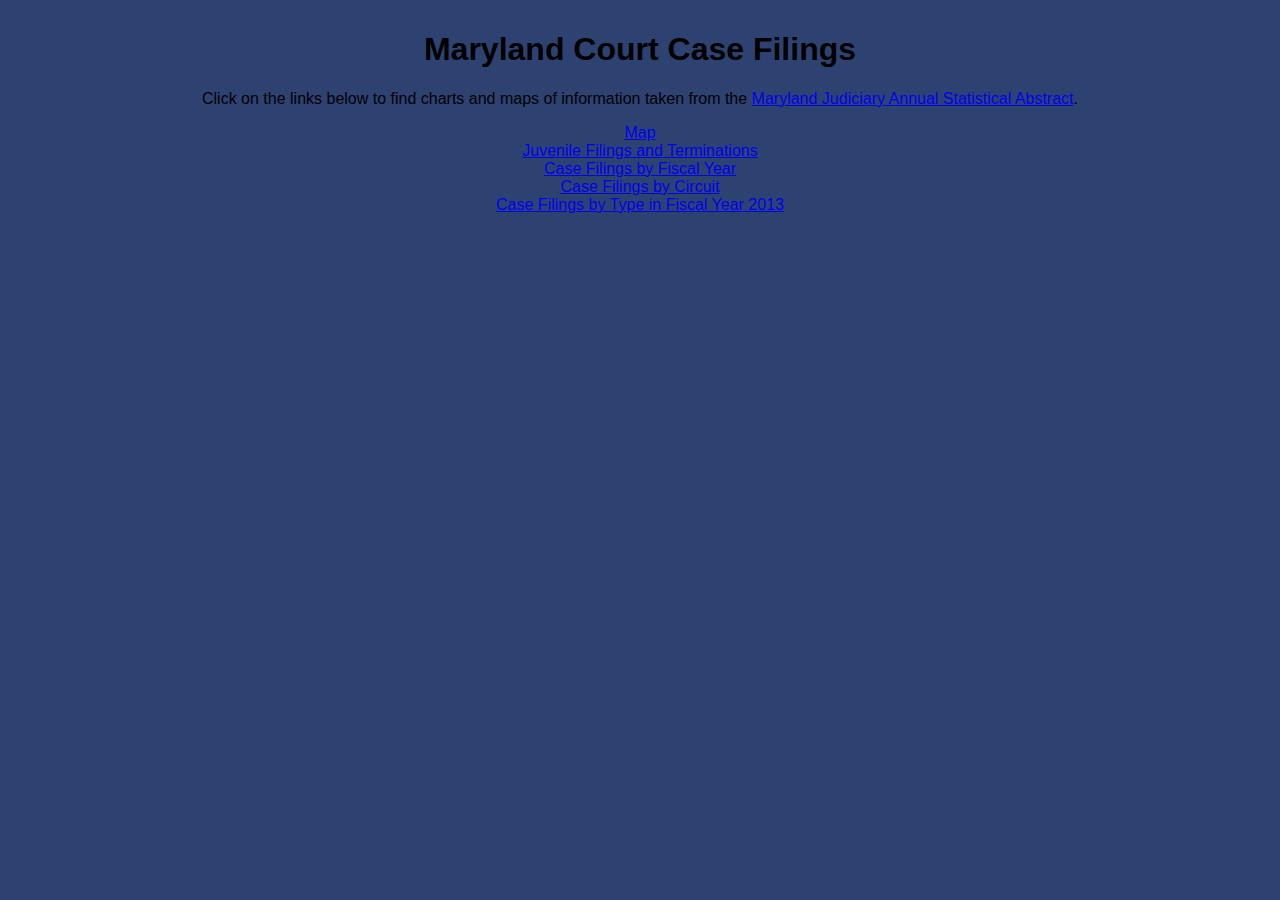
==== index.html @ 3bf5164f "Update index.html" ====
<!DOCTYPE html>
<html>
<head>
<link rel="stylesheet" type="text/css" href="stylesheet.css">
<title>Team 3 Project</title>
</head>
<style>
  body{background-color:#2E4272;}
  div{background-color:#ADB5C8;
    padding:10px;}
  </style>

<body>
<h1>Maryland Court Case Filings</h1>
 <p> Click on the links below to find charts and maps of information taken from the <a href="http://msa.maryland.gov/megafile/msa/speccol/sc5300/sc5339/000113/019000/019833/unrestricted/20140928e.pdf">Maryland Judiciary Annual Statistical Abstract</a>.</p>
<a href="map.html">Map</a><br>
<a href="chart 1 (juvenile filings and terminations).html">Juvenile Filings and Terminations</a><br>
<a href="chart 2 (cases filed by fiscal year).html">Case Filings by Fiscal Year</a><br>
<a href="Maryland case filing by circuit.html">Case Filings by Circuit</a><br>
<a href="Maryland case filings by type in FY 2013.html">Case Filings by Type in Fiscal Year 2013</a><br>
</body>
---- stylesheet.css ----
h1 {
	font-family: Arial; 
	text-align: center; 
	padding-top: 10px
	}
	
.banner {
	text-align: center;
	padding-bottom: 10px;
	}
	
body {
	font-family: Arial;
	text-align: center;
	}
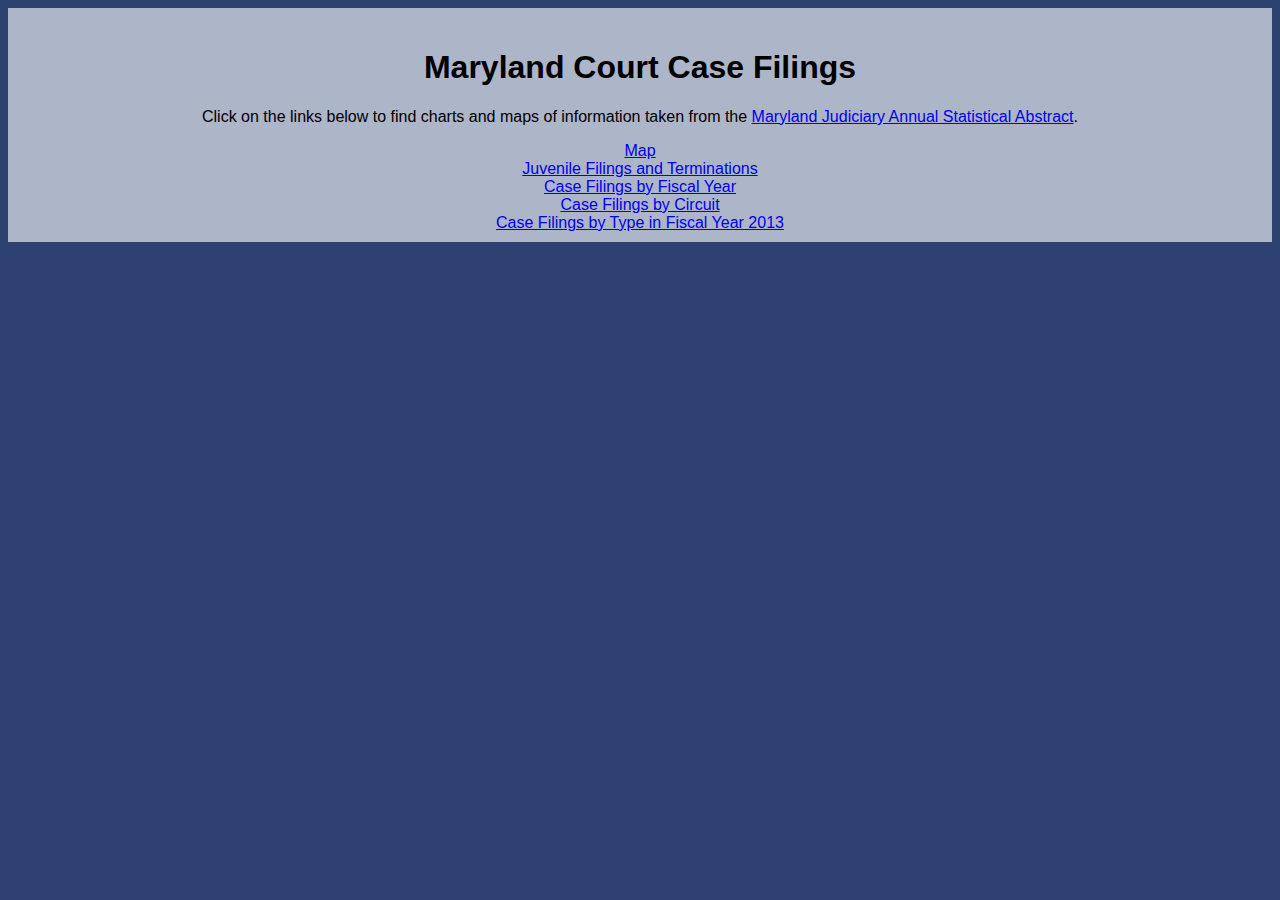
==== commit 594c7c64: "Update index.html" ====
--- a/index.html
+++ b/index.html
@@ -11,6 +11,7 @@
   </style>
 
 <body>
+  <div>
 <h1>Maryland Court Case Filings</h1>
  <p> Click on the links below to find charts and maps of information taken from the <a href="http://msa.maryland.gov/megafile/msa/speccol/sc5300/sc5339/000113/019000/019833/unrestricted/20140928e.pdf">Maryland Judiciary Annual Statistical Abstract</a>.</p>
 <a href="map.html">Map</a><br>
@@ -18,4 +19,5 @@
 <a href="chart 2 (cases filed by fiscal year).html">Case Filings by Fiscal Year</a><br>
 <a href="Maryland case filing by circuit.html">Case Filings by Circuit</a><br>
 <a href="Maryland case filings by type in FY 2013.html">Case Filings by Type in Fiscal Year 2013</a><br>
+</div>
 </body>
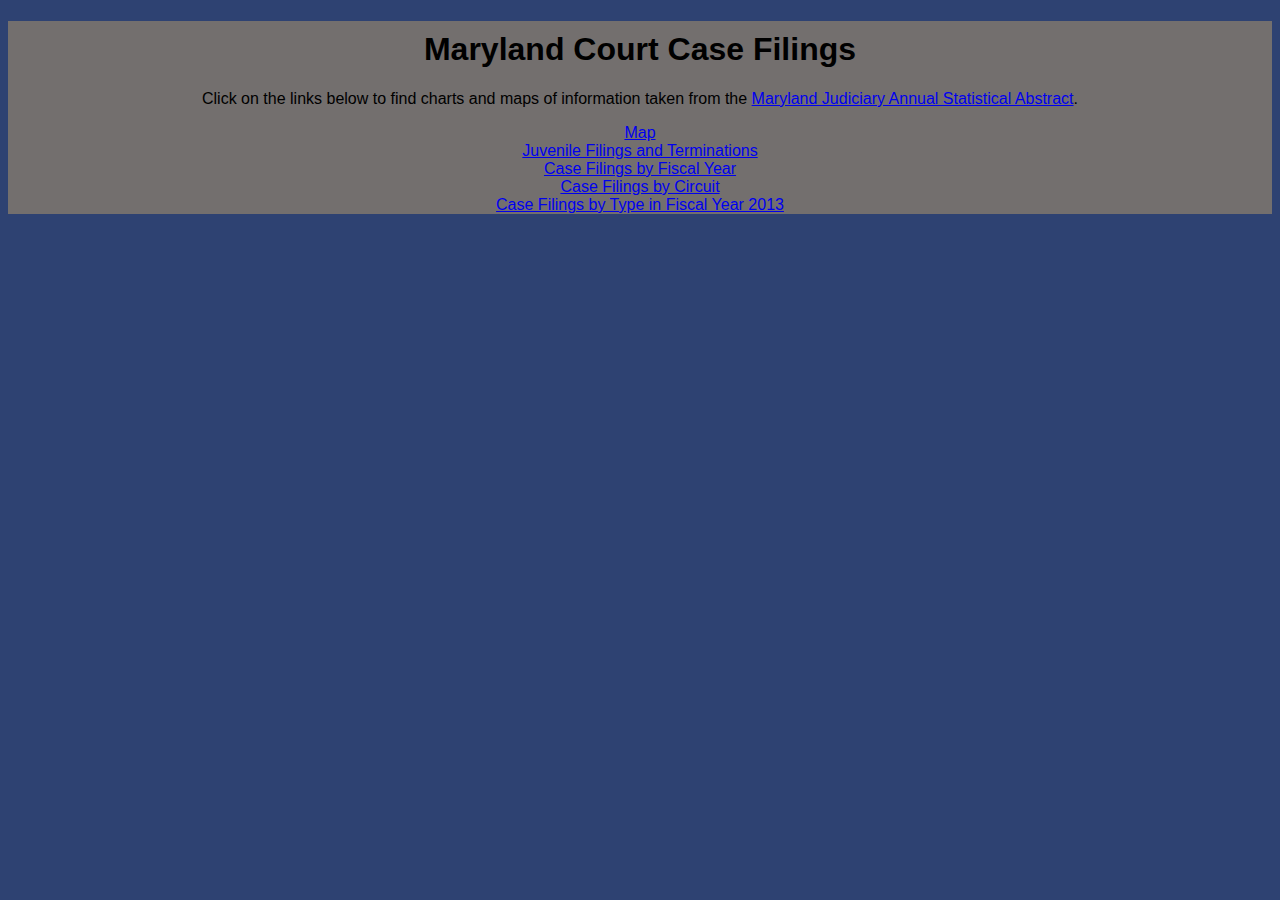
==== commit 93319165: "Update index.html" ====
--- a/index.html
+++ b/index.html
@@ -5,15 +5,14 @@
 <title>Team 3 Project</title>
 </head>
 <style>
+div{background-color:#736F6E;}
   body{background-color:#2E4272;}
-  div{background-color:#ADB5C8;
-    padding:10px;}
   </style>
 
 <body>
-  <div>
+<div>
 <h1>Maryland Court Case Filings</h1>
- <p> Click on the links below to find charts and maps of information taken from the <a href="http://msa.maryland.gov/megafile/msa/speccol/sc5300/sc5339/000113/019000/019833/unrestricted/20140928e.pdf">Maryland Judiciary Annual Statistical Abstract</a>.</p>
+<p> Click on the links below to find charts and maps of information taken from the <a href="http://msa.maryland.gov/megafile/msa/speccol/sc5300/sc5339/000113/019000/019833/unrestricted/20140928e.pdf">Maryland Judiciary Annual Statistical Abstract</a>.</p>
 <a href="map.html">Map</a><br>
 <a href="chart 1 (juvenile filings and terminations).html">Juvenile Filings and Terminations</a><br>
 <a href="chart 2 (cases filed by fiscal year).html">Case Filings by Fiscal Year</a><br>
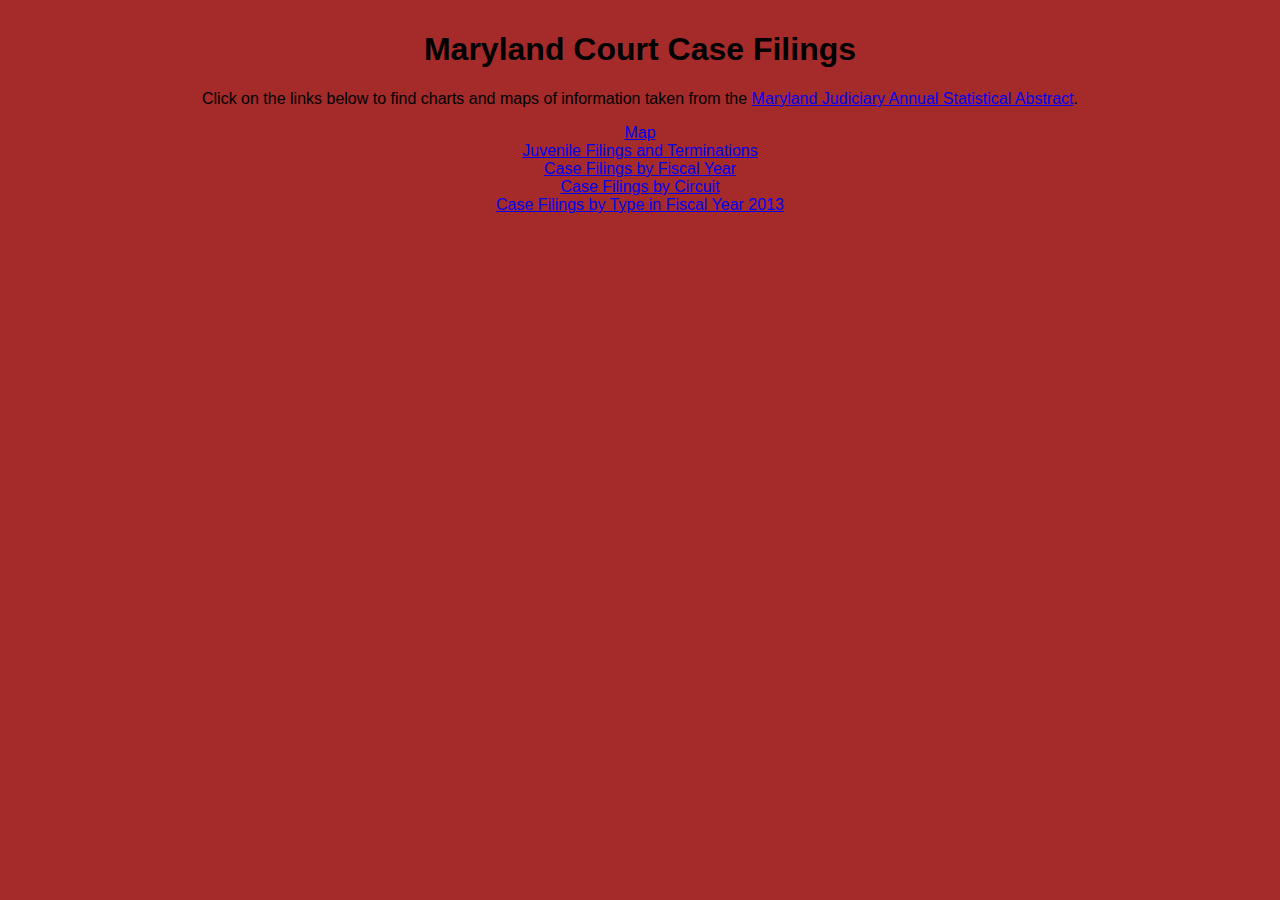
==== commit 705dbf12: "Update index.html" ====
--- a/index.html
+++ b/index.html
@@ -5,8 +5,7 @@
 <title>Team 3 Project</title>
 </head>
 <style>
-div{background-color:#736F6E;}
-  body{background-color:#2E4272;}
+  body{background-color:#A52A2A;}
   </style>
 
 <body>
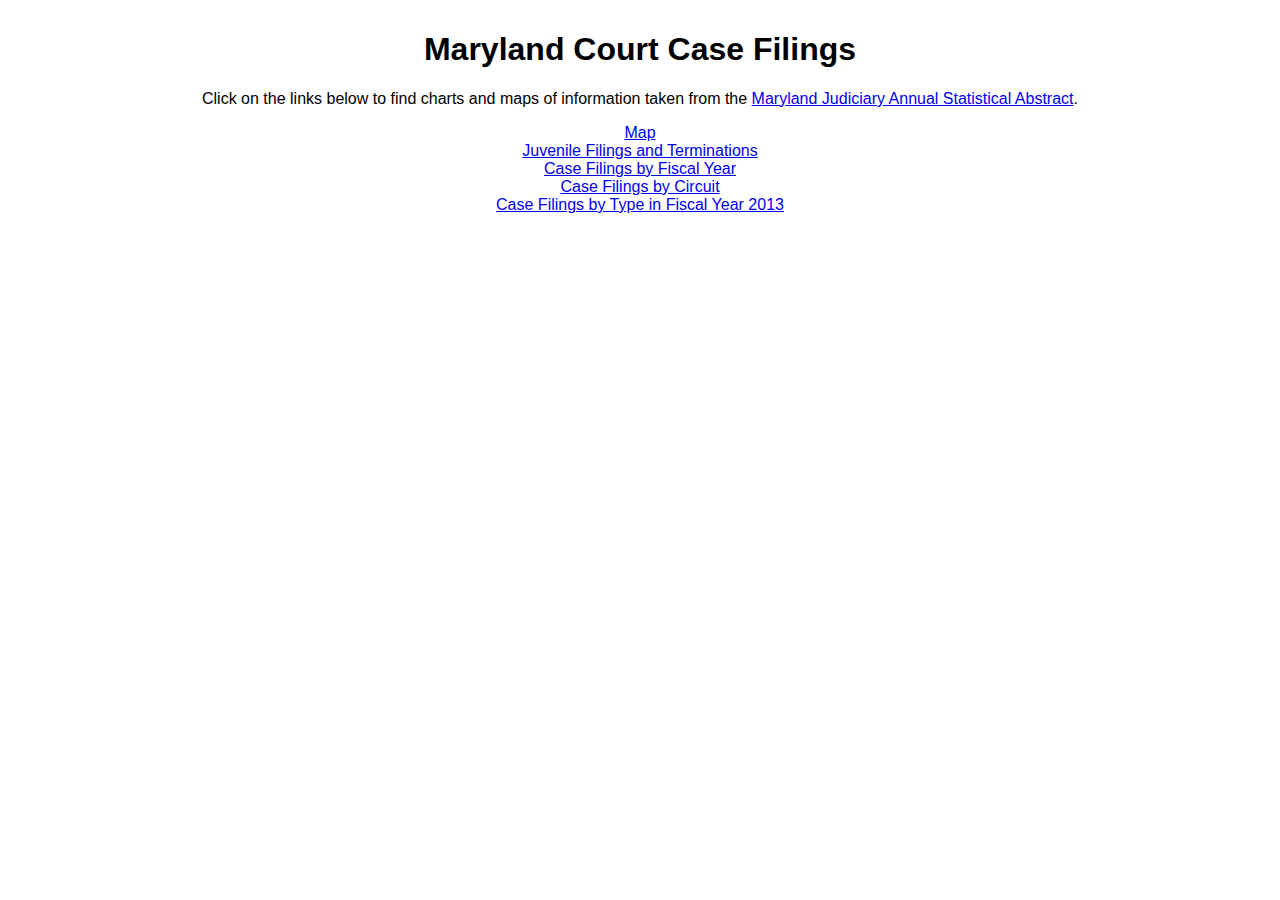
==== commit 1cac934b: "Update index.html" ====
--- a/index.html
+++ b/index.html
@@ -4,10 +4,6 @@
 <link rel="stylesheet" type="text/css" href="stylesheet.css">
 <title>Team 3 Project</title>
 </head>
-<style>
-  body{background-color:#A52A2A;}
-  </style>
-
 <body>
 <div>
 <h1>Maryland Court Case Filings</h1>
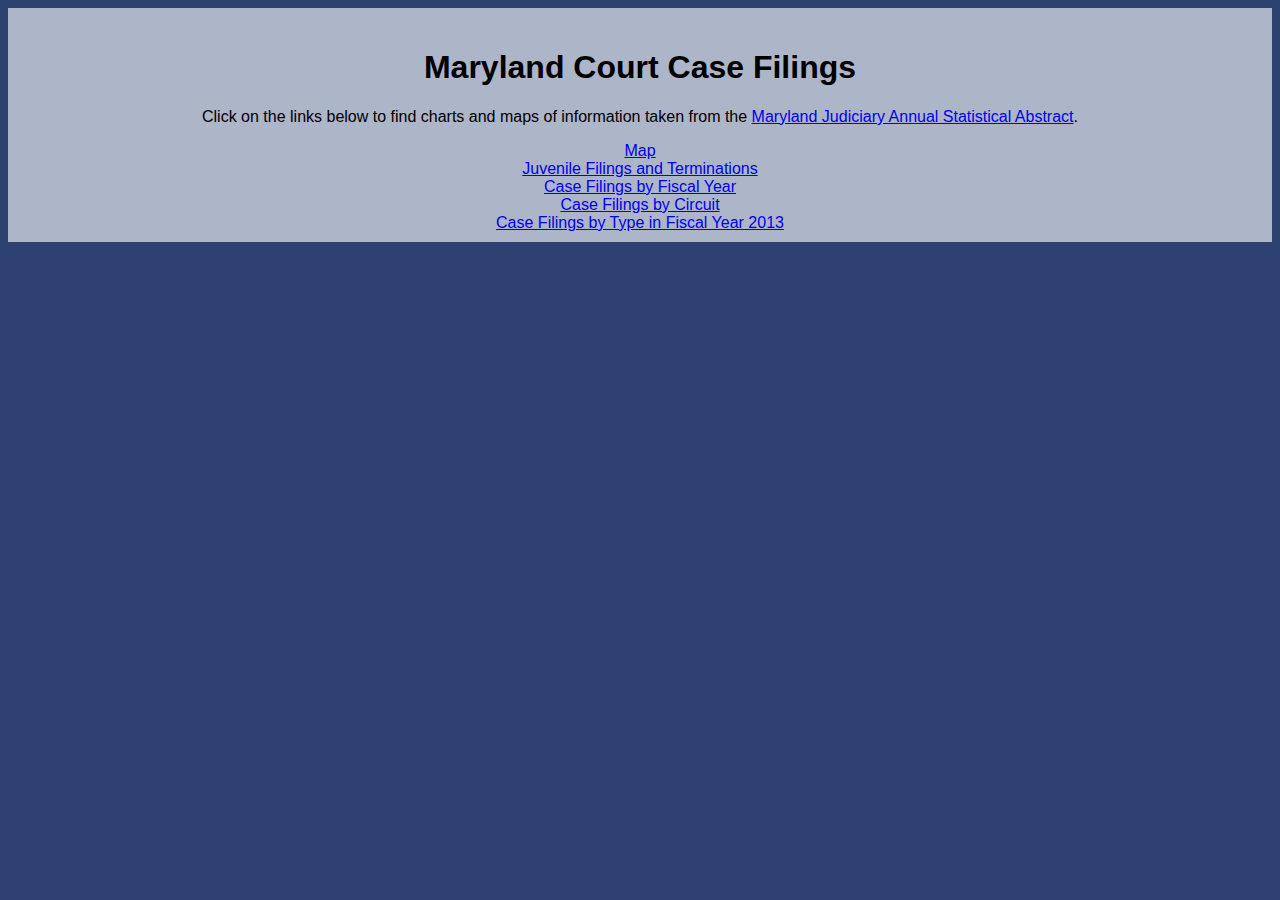
==== commit 050b418c: "Update index.html" ====
--- a/index.html
+++ b/index.html
@@ -4,6 +4,11 @@
 <link rel="stylesheet" type="text/css" href="stylesheet.css">
 <title>Team 3 Project</title>
 </head>
+<style>
+body{background-color:#2E4272;}
+div{background-color:#ADB5C8;
+padding:10px;}
+</style>
 <body>
 <div>
 <h1>Maryland Court Case Filings</h1>
